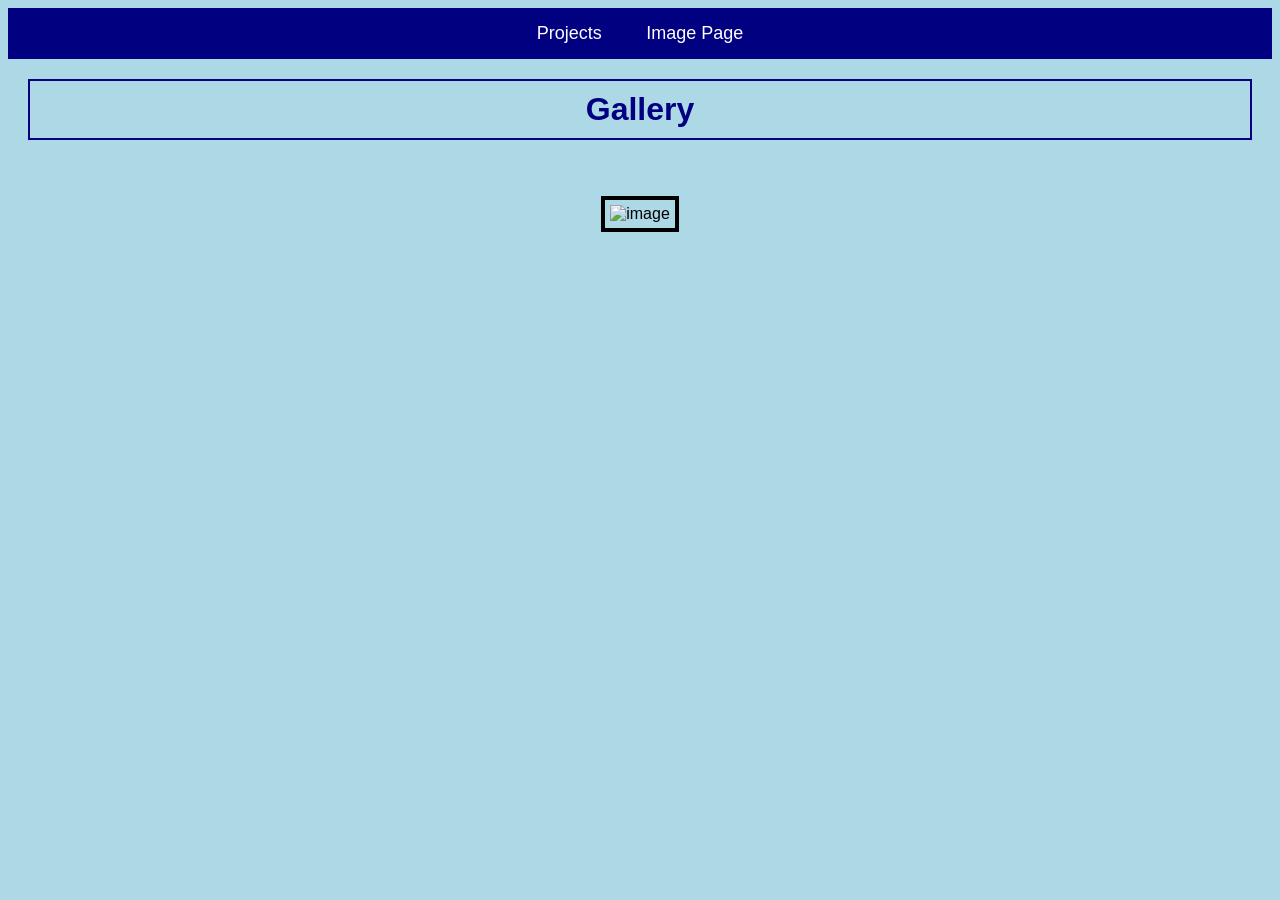
==== gallery.html @ 7dc3eacc "Rename ssee.html to gallery.html" ====
<!DOCTYPE html>
<html>
<head>
    <title>Gallery Page</title>
    <link rel="stylesheet" href="style.css">
</head>

<body>

    <div class="navbar">
        <a href="index.html">Projects</a>
        <a href="gallery.html">Image Page</a>
    </div>

    <h1>Gallery</h1>

    <br>
    <br>

    <img src="PASTE_IMAGE_LINK_HERE" alt="image">

    <br>
    <br>
    <br>

</body>
</html>
---- style.css ----
body {
    background-color: lightblue;
    text-align: center;
    font-family: Arial, sans-serif;
}

h1 {
    color: navy;
    border: 2px solid navy;
    padding: 10px;
    margin: 20px;
}

img {
    width: 500px;
    border: 4px solid black;
    padding: 5px;
}

iframe {
    border: 3px solid black;
}

.navbar {
    background-color: navy;
    padding: 15px;
}

.navbar a {
    color: white;
    text-decoration: none;
    margin: 20px;
    font-size: 18px;
}

.navbar a:hover {
    color: yellow;
}
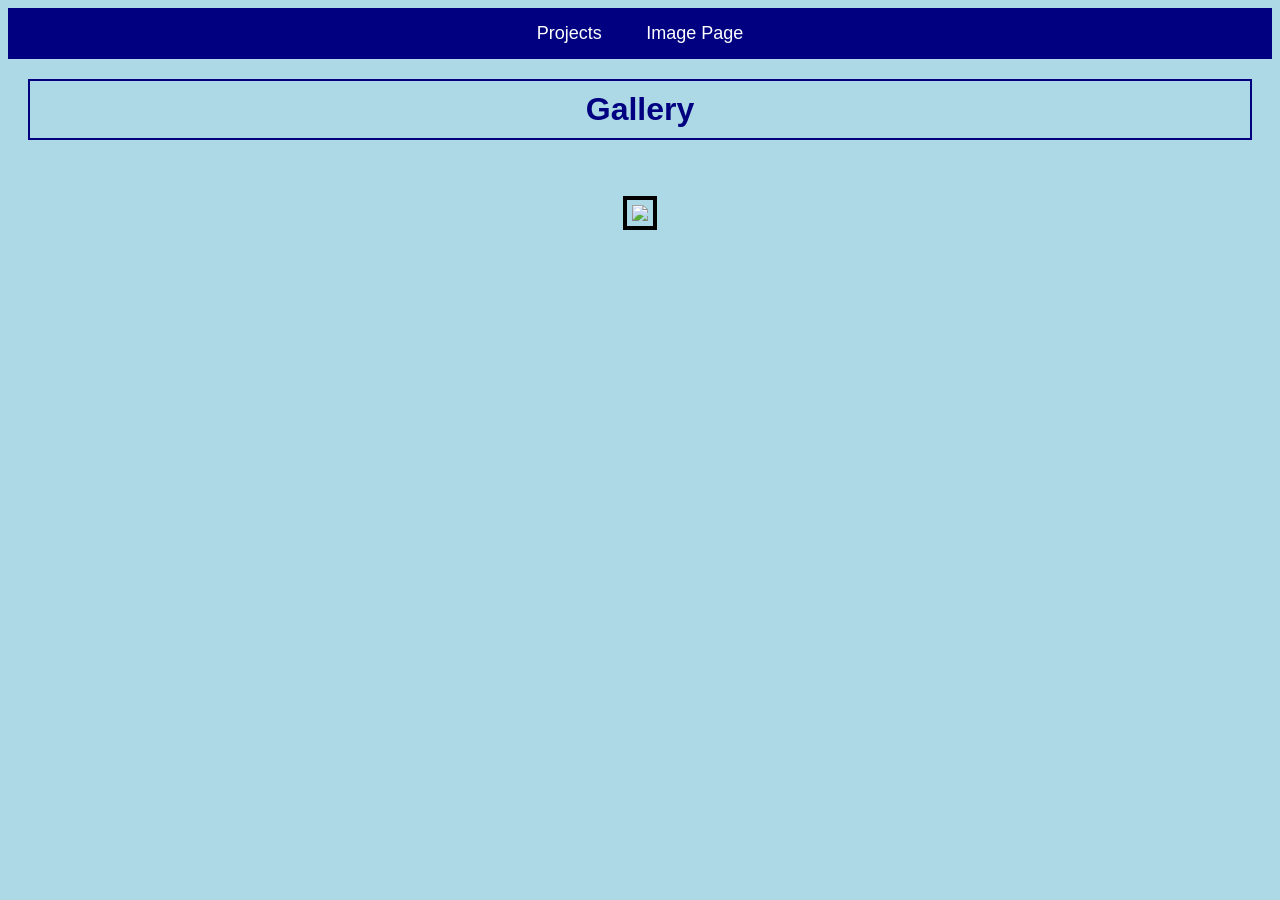
==== commit 6fbada72: "Update gallery.html" ====
--- a/gallery.html
+++ b/gallery.html
@@ -17,8 +17,7 @@
     <br>
     <br>
 
-    <img src="PASTE_IMAGE_LINK_HERE" alt="image">
-
+    <img src=https://encrypted-tbn0.gstatic.com/images?q=tbn:ANd9GcQAjmTlKFG5mXo9GCpurz3sXlvG5h3nSQkEig&s>
     <br>
     <br>
     <br>
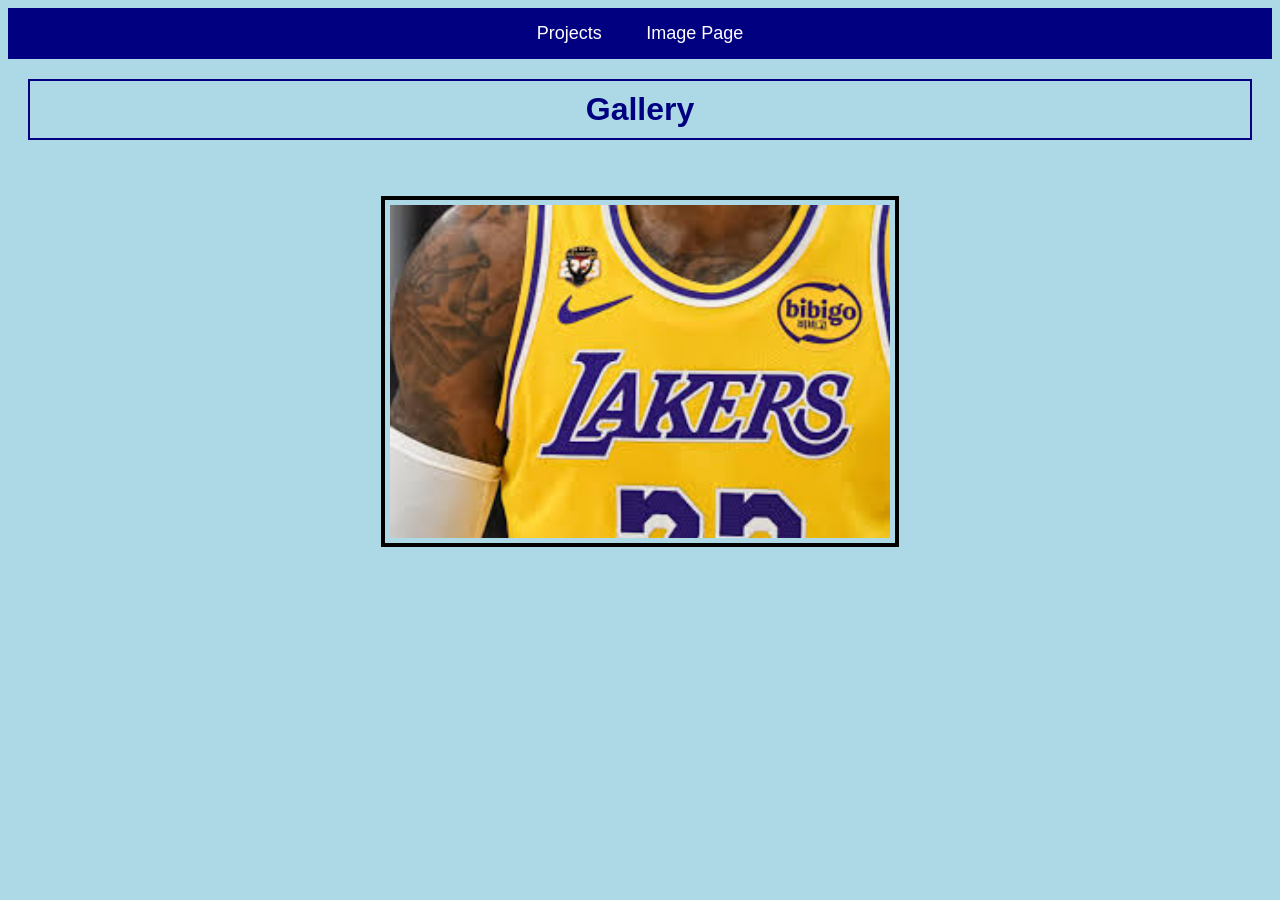
==== commit 96a5695c: "Update gallery.html" ====
--- a/gallery.html
+++ b/gallery.html
@@ -17,7 +17,7 @@
     <br>
     <br>
 
-    <img src=https://encrypted-tbn0.gstatic.com/images?q=tbn:ANd9GcQAjmTlKFG5mXo9GCpurz3sXlvG5h3nSQkEig&s>
+    <img src=[data-uri]
     <br>
     <br>
     <br>
